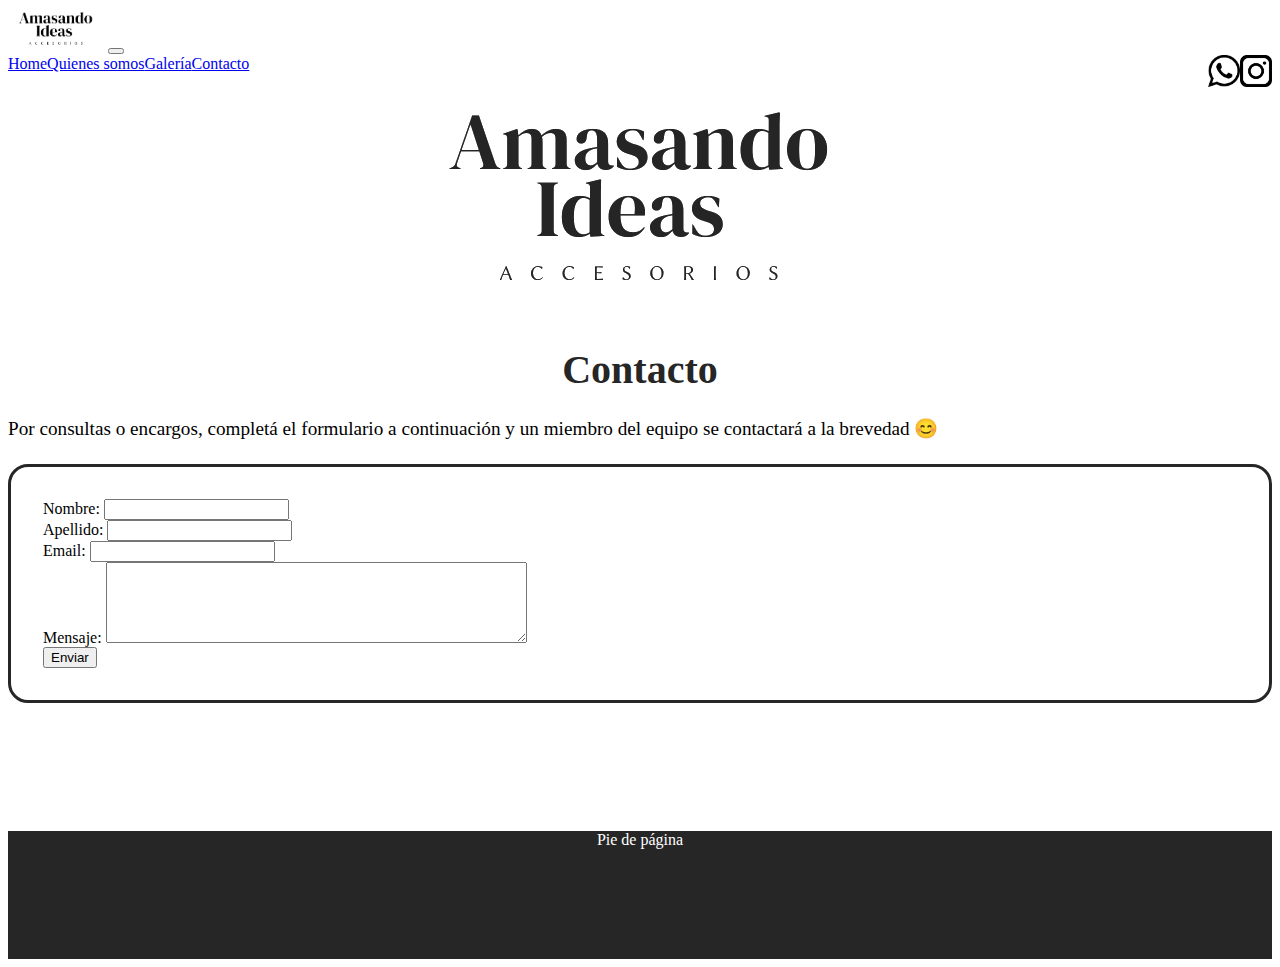
==== index.html @ 2c355c48 "actualizando nombres de archivos" ====
<!DOCTYPE html>
<html lang="es">
    <head>
        <meta charset="utf-8" />
        <title>Amasando Ideas</title>
        <link href="https://cdn.jsdelivr.net/npm/bootstrap@5.3.1/dist/css/bootstrap.min.css" rel="stylesheet" integrity="sha384-4bw+/aepP/YC94hEpVNVgiZdgIC5+VKNBQNGCHeKRQN+PtmoHDEXuppvnDJzQIu9" crossorigin="anonymous">
        <script src="https://cdn.jsdelivr.net/npm/bootstrap@5.3.1/dist/js/bootstrap.bundle.min.js" integrity="sha384-HwwvtgBNo3bZJJLYd8oVXjrBZt8cqVSpeBNS5n7C8IVInixGAoxmnlMuBnhbgrkm" crossorigin="anonymous"></script>
        <link rel="stylesheet" href="./styles.css">        
    </head>

    <nav class="navbar navbar-expand-lg bg-body-tertiary">
      <div class="container-fluid">
        <a class="navbar-brand" href="#"><img src="Imagenes/Logo principal.png" alt="Home logo" class="imagenLogo"/></a>
        <button class="navbar-toggler" type="button" data-bs-toggle="collapse" data-bs-target="#navbarNavAltMarkup" aria-controls="navbarNavAltMarkup" aria-expanded="false" aria-label="Toggle navigation">
          <span class="navbar-toggler-icon"></span>
        </button>
        <div class="collapse navbar-collapse" id="navbarNavAltMarkup">
          <div class="navbar-nav navegacion">

            <div class="opcion1">
              <a class="nav-link active" aria-current="page" href="#">Home</a>
              <a class="nav-link" href="#">Quienes somos</a>
              <a class="nav-link" href="#">Galería</a>
              <a class="nav-link" href="#">Contacto</a>
            </div>

            <div class="opcion2">
              <a class="nav-link active" aria-current="page" href="#"><img src="Imagenes/whatsapp logo.png" alt="Whatsapp logo" class="icons"/></a>
              <a class="nav-link" href="#"><img src="Imagenes/instagram logo.png" alt="Instagram logo" class="icons"/></a>
            </div>

          </div>
        </div>
      </div>
    </nav>

    <body>
      <div class="contenedorLogoPrincipal">
        <img src="Imagenes/Logo principal.png" alt="Logo" class="logoPrincipal"/>
      </div>

        <div class="container">
          <h2 class="tituloContacto">Contacto</h2>
          <p class="textoDescripcion">Por consultas o encargos, completá el formulario a continuación y un miembro del equipo se contactará a la brevedad 😊</p>
          <form class="formulario">
            <div class="mb-3">
              <label for="name" class="form-label">Nombre: </label>
              <input type="text" class="form-control" id="name" required>
            </div>

            <div class="mb-3">
              <label for="lastname" class="form-label">Apellido:</label>
              <input type="text" class="form-control" id="lastname" required>
            </div>

            <div class="mb-3">
              <label for="email" class="form-label">Email:</label>
              <input type="email" class="form-control" id="email" required>              
            </div>

            <div class="mb-3">
              <label for="textarea" class="form-label">Mensaje:</label>
              <textarea name="textarea" rows="5" cols="50" class="form-control" id="textarea"></textarea>             
            </div>

            <button type="submit" class="btn btn-dark">Enviar</button>
          </form>          
        </div>
        <footer class="footerEstilos">
          <p>Pie de página</p>
        </footer>
    </body>
</html>
---- styles.css ----
h1 {
    
        color:pink;
        font-family:Georgia;
        font-size: 300%;
        display: grid;
  place-content: center;
    }

.logoPrincipal{
  opacity: 0.85;
  align-content: center;
}

.contenedorLogoPrincipal{
  display: flex;
  justify-content: center;
}

.imagenLogo{
  width: 6rem;
}

.navegacion{
  display: flex;
  width: 100%;
  justify-content: space-between;
}

.opcion1, .opcion2{
  display: flex;
}

.formulario{
  border: 3px solid #262626;
  padding: 2rem;
  border-radius: 20px;
  margin-bottom: 8rem;
}

.tituloContacto{
  text-align: center;
  margin-bottom: 1.5rem;
  font-size: 2.5rem;
  color: #262626;
}

.textoDescripcion{
  font-size: 1.2rem;
  margin-bottom: 1.5rem;
}

.icons{
  width: 2rem;
}

.footerEstilos{
  background-color: #262626;
  height: 8rem;
  width: 100%;
  color: white;
  text-align: center;
}
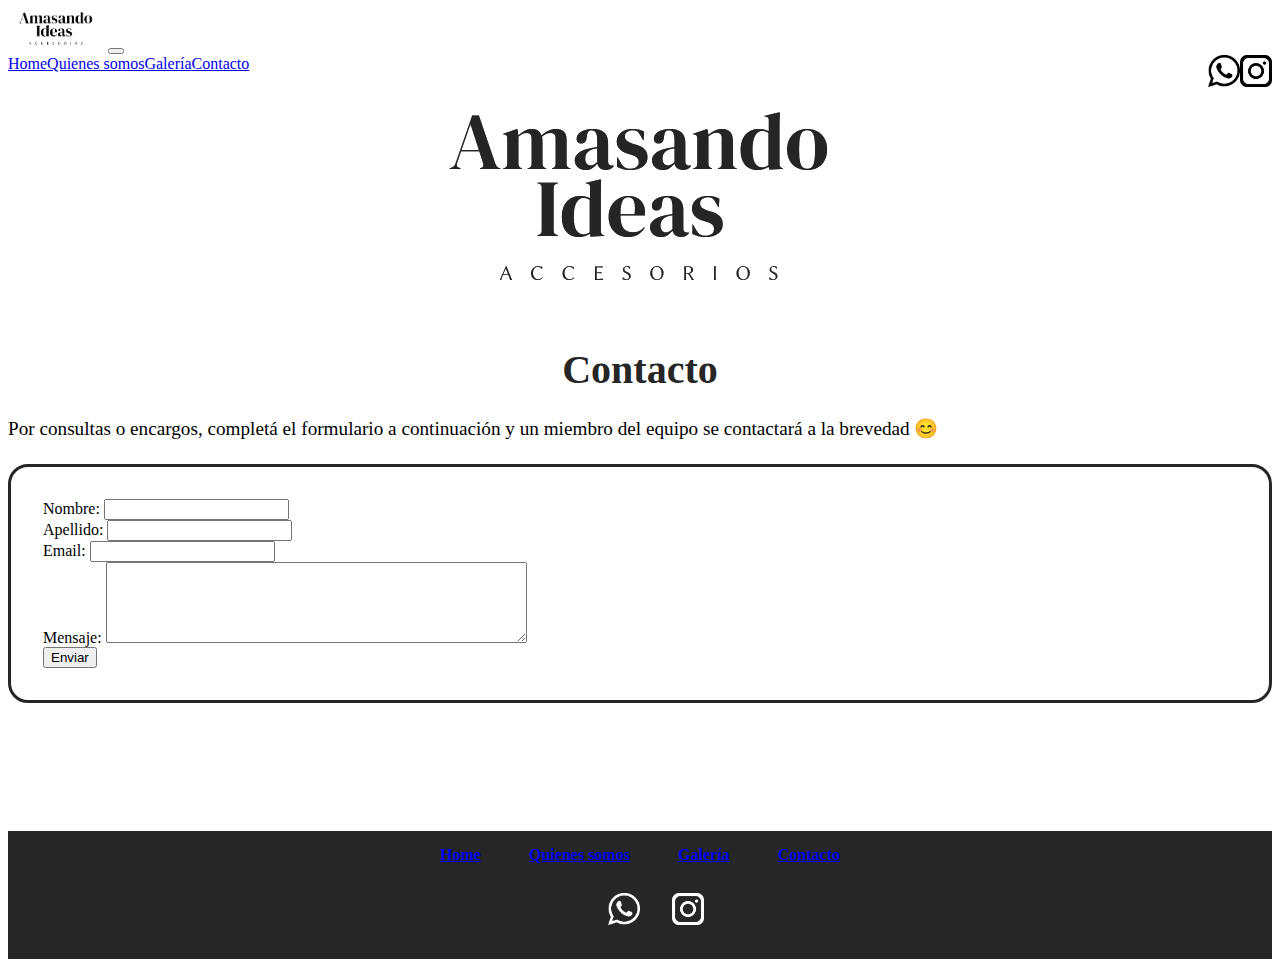
==== commit ec2d59ec: "añadiendo footer" ====
--- a/index.html
+++ b/index.html
@@ -67,7 +67,20 @@
           </form>          
         </div>
         <footer class="footerEstilos">
-          <p>Pie de página</p>
+          <div class="footerOpciones">
+            <div class="opcionFooterBtnTxt">
+              <a class="nav-link active" aria-current="page" href="#">Home</a>
+              <a class="nav-link" href="#">Quienes somos</a>
+              <a class="nav-link" href="#">Galería</a>
+              <a class="nav-link" href="#">Contacto</a>
+            </div>
+
+            <div class="opcionFooterBtnIcono">
+              <a class="nav-link active" aria-current="page" href="#"><img src="Imagenes/./whatsapplogowhite.png" alt="Whatsapp logo" class="icons2"/></a>
+              <a class="nav-link" href="#"><img src="Imagenes/./instagramlogowhite.png" alt="Instagram logo" class="icons"/></a>
+            </div>
+          </div>
+
         </footer>
     </body>
 </html>--- a/styles.css
+++ b/styles.css
@@ -60,4 +60,33 @@
   width: 100%;
   color: white;
   text-align: center;
+}
+
+.footerOpciones{
+  display: flex;
+  flex-direction: column;
+  justify-content: center;
+  align-items: center;
+  height: 7rem;
+  justify-content: space-around;
+}
+
+.opcionFooterBtnTxt{
+  display: flex;
+  color: white;
+  width: 25rem;
+  justify-content: space-between;
+  font-weight: 600;
+}
+
+.opcionFooterBtnIcono{
+  display: flex;
+  color: white;
+  width: 25rem;
+  justify-content: center;
+}
+
+.icons2 {
+  width: 2rem;
+  margin: 0 2rem 0 2rem;
 }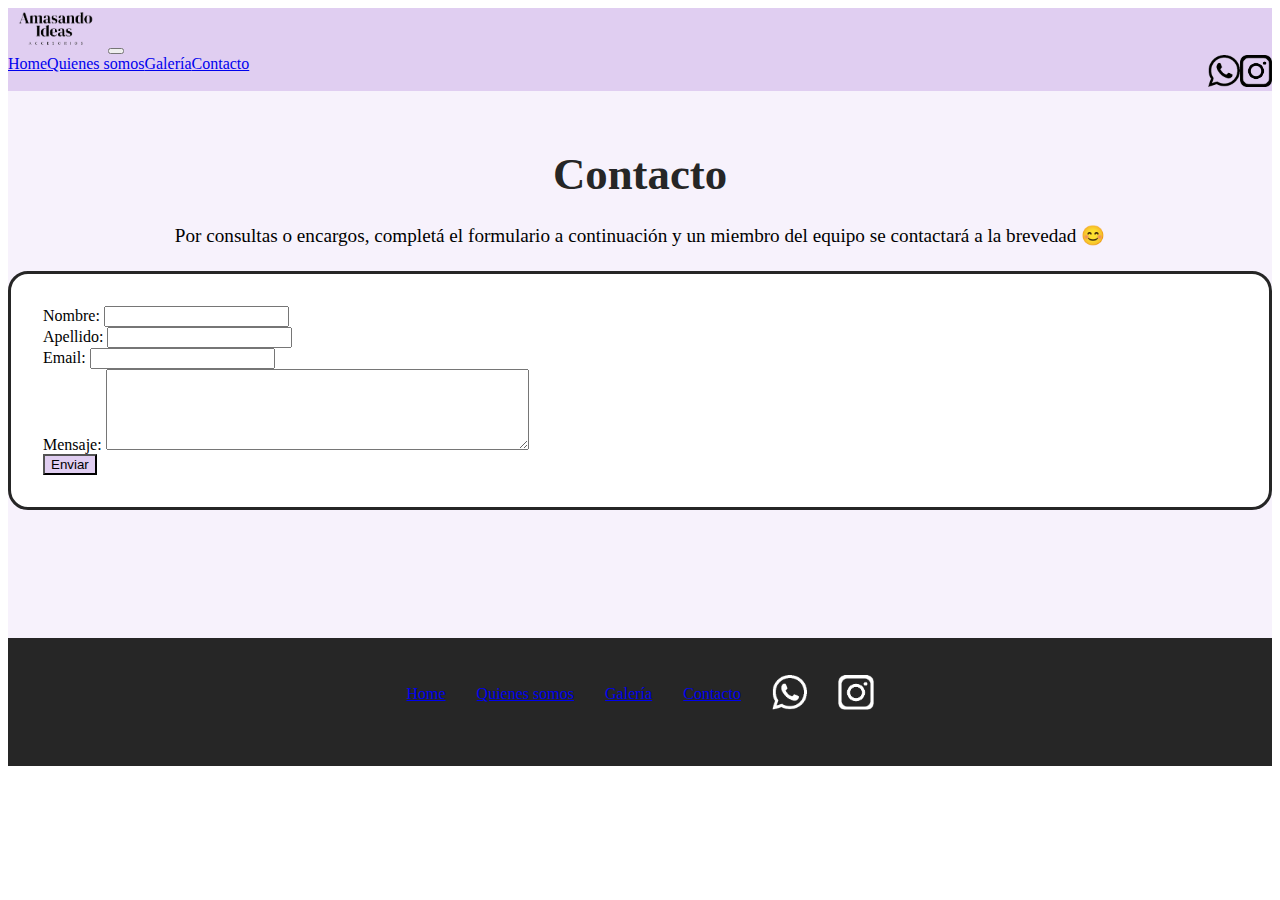
==== commit 20c2c8b6: "update/añadiendo estilos al footer y al bg" ====
--- a/index.html
+++ b/index.html
@@ -8,7 +8,7 @@
         <link rel="stylesheet" href="./styles.css">        
     </head>
 
-    <nav class="navbar navbar-expand-lg bg-body-tertiary">
+    <nav class="navbar navbar-expand-lg">
       <div class="container-fluid">
         <a class="navbar-brand" href="#"><img src="Imagenes/Logo principal.png" alt="Home logo" class="imagenLogo"/></a>
         <button class="navbar-toggler" type="button" data-bs-toggle="collapse" data-bs-target="#navbarNavAltMarkup" aria-controls="navbarNavAltMarkup" aria-expanded="false" aria-label="Toggle navigation">
@@ -25,8 +25,8 @@
             </div>
 
             <div class="opcion2">
-              <a class="nav-link active" aria-current="page" href="#"><img src="Imagenes/whatsapp logo.png" alt="Whatsapp logo" class="icons"/></a>
-              <a class="nav-link" href="#"><img src="Imagenes/instagram logo.png" alt="Instagram logo" class="icons"/></a>
+              <a class="nav-link active" aria-current="page" href="#"><img src="Imagenes/wspblack.png" alt="Whatsapp logo" class="icons"/></a>
+              <a class="nav-link" href="#"><img src="Imagenes/instblack.png" alt="Instagram logo" class="icons"/></a>
             </div>
 
           </div>
@@ -35,52 +35,61 @@
     </nav>
 
     <body>
-      <div class="contenedorLogoPrincipal">
-        <img src="Imagenes/Logo principal.png" alt="Logo" class="logoPrincipal"/>
-      </div>
+      <div class="contenedorPrincipal">      
+        <!-- <div class="contenedorLogoPrincipal">
+          <img src="Imagenes/Logo principal.png" alt="Logo" class="logoPrincipal"/>
+        </div> -->
 
-        <div class="container">
-          <h2 class="tituloContacto">Contacto</h2>
-          <p class="textoDescripcion">Por consultas o encargos, completá el formulario a continuación y un miembro del equipo se contactará a la brevedad 😊</p>
-          <form class="formulario">
-            <div class="mb-3">
-              <label for="name" class="form-label">Nombre: </label>
-              <input type="text" class="form-control" id="name" required>
+          <div class="container">
+
+            <div class="textosDeContacto">
+              <h2 class="tituloContacto">Contacto</h2>
+              <p class="textoDescripcion">Por consultas o encargos, completá el formulario a continuación y un miembro del equipo se contactará a la brevedad 😊</p>
             </div>
 
-            <div class="mb-3">
-              <label for="lastname" class="form-label">Apellido:</label>
-              <input type="text" class="form-control" id="lastname" required>
+            <form class="formulario">
+              <div class="mb-3">
+                <label for="name" class="form-label">Nombre: </label>
+                <input type="text" class="form-control" id="name" required>
+              </div>
+
+              <div class="mb-3">
+                <label for="lastname" class="form-label">Apellido:</label>
+                <input type="text" class="form-control" id="lastname" required>
+              </div>
+
+              <div class="mb-3">
+                <label for="email" class="form-label">Email:</label>
+                <input type="email" class="form-control" id="email" required>              
+              </div>
+
+              <div class="mb-3">
+                <label for="textarea" class="form-label">Mensaje:</label>
+                <textarea name="textarea" rows="5" cols="50" class="form-control" id="textarea"></textarea>             
+              </div>
+
+              <button type="submit" class="btn botonEnviar">Enviar</button>
+            </form>          
+          </div>
+          
+          <footer class="footerEstilos">
+            <div class="footerOpciones">
+              <div class="opcionFooterBtnTxt">
+                <a class="nav-link optionsNav" aria-current="page" href="#">Home</a>
+                <a class="nav-link optionsNav" href="#">Quienes somos</a>
+                <a class="nav-link optionsNav" href="#">Galería</a>
+                <a class="nav-link optionsNav" href="#">Contacto</a>
+                <a class="nav-link" aria-current="page" href="#"><img src="Imagenes/wspwhite.png" alt="Whatsapp logo" class="icons2"/></a>
+                <a class="nav-link" href="#"><img src="Imagenes/isntwhite.png" alt="Instagram logo" class="icons2"/></a>
+              </div>
+
+              <!-- <div class="opcionFooterBtnIcono">
+                <a class="nav-link active" aria-current="page" href="#"><img src="Imagenes/wspwhite.png" alt="Whatsapp logo" class="icons2"/></a>
+                <a class="nav-link" href="#"><img src="Imagenes/isntwhite.png" alt="Instagram logo" class="icons2"/></a>
+              </div> -->
             </div>
 
-            <div class="mb-3">
-              <label for="email" class="form-label">Email:</label>
-              <input type="email" class="form-control" id="email" required>              
-            </div>
-
-            <div class="mb-3">
-              <label for="textarea" class="form-label">Mensaje:</label>
-              <textarea name="textarea" rows="5" cols="50" class="form-control" id="textarea"></textarea>             
-            </div>
-
-            <button type="submit" class="btn btn-dark">Enviar</button>
-          </form>          
-        </div>
-        <footer class="footerEstilos">
-          <div class="footerOpciones">
-            <div class="opcionFooterBtnTxt">
-              <a class="nav-link active" aria-current="page" href="#">Home</a>
-              <a class="nav-link" href="#">Quienes somos</a>
-              <a class="nav-link" href="#">Galería</a>
-              <a class="nav-link" href="#">Contacto</a>
-            </div>
-
-            <div class="opcionFooterBtnIcono">
-              <a class="nav-link active" aria-current="page" href="#"><img src="Imagenes/./whatsapplogowhite.png" alt="Whatsapp logo" class="icons2"/></a>
-              <a class="nav-link" href="#"><img src="Imagenes/./instagramlogowhite.png" alt="Instagram logo" class="icons"/></a>
-            </div>
-          </div>
-
-        </footer>
+          </footer>
+      </div>
     </body>
 </html>--- a/styles.css
+++ b/styles.css
@@ -1,26 +1,25 @@
-h1 {
-    
-        color:pink;
-        font-family:Georgia;
-        font-size: 300%;
-        display: grid;
-  place-content: center;
-    }
-
 .logoPrincipal{
   opacity: 0.85;
   align-content: center;
 }
 
-.contenedorLogoPrincipal{
+.contenedorPrincipal{
+  /* background: url(./Imagenes/wall2.jpg);
+  background-size: cover; */
+  background-color: rgb(247, 242, 252);
+}
+/* .contenedorLogoPrincipal{
   display: flex;
   justify-content: center;
-}
+  height: 8rem;
+} */
 
 .imagenLogo{
   width: 6rem;
 }
-
+.navbar{
+  background-color: rgb(224, 206, 241);
+}
 .navegacion{
   display: flex;
   width: 100%;
@@ -31,17 +30,16 @@
   display: flex;
 }
 
-.formulario{
-  border: 3px solid #262626;
-  padding: 2rem;
-  border-radius: 20px;
-  margin-bottom: 8rem;
+
+.textosDeContacto{
+  text-align: center;
+  padding-top: 20px;
 }
 
 .tituloContacto{
   text-align: center;
   margin-bottom: 1.5rem;
-  font-size: 2.5rem;
+  font-size: 2.8rem;
   color: #262626;
 }
 
@@ -49,6 +47,28 @@
   font-size: 1.2rem;
   margin-bottom: 1.5rem;
 }
+
+
+
+
+.formulario{
+  border: 3px solid #262626;
+  padding: 2rem;
+  border-radius: 20px;
+  margin-bottom: 8rem;
+  background-color: white;
+}
+
+.botonEnviar{
+  background-color: rgb(224, 206, 241);
+}
+
+.botonEnviar:hover{
+  background-color: #262626;
+  color: white;
+}
+
+
 
 .icons{
   width: 2rem;
@@ -74,19 +94,47 @@
 .opcionFooterBtnTxt{
   display: flex;
   color: white;
-  width: 25rem;
+  width: 30rem;
   justify-content: space-between;
-  font-weight: 600;
+  align-items: center;
 }
 
-.opcionFooterBtnIcono{
+/* .opcionFooterBtnIcono{
   display: flex;
   color: white;
   width: 25rem;
   justify-content: center;
+} */
+
+.icons2 {
+  width: 2.2rem;
 }
 
-.icons2 {
-  width: 2rem;
-  margin: 0 2rem 0 2rem;
-}+.optionsNav, .icons2{
+  transition: color .15s ease-in-out;
+  background-color: .15s ease-in-out;
+  border-color: .15s ease-in-out;
+  box-shadow: .15s ease-in-out;
+  border-radius: 5px;
+  padding: 0.4rem;
+  font-weight: 100;
+
+  transition-duration: 0.15s, 0.15s, 0.15s, 0.15s;
+  transition-timing-function: ease-in-out, ease-in-out, ease-in-out, ease-in-out;
+  transition-delay: 0s, 0s, 0s, 0s;
+  transition-property: color, background-color, border-color, box-shadow;
+}
+
+.optionsNav:hover, .icons2:hover{
+  transition: color .15s ease-in-out;
+  background-color: .15s ease-in-out;
+  border-color: .15s ease-in-out;
+  box-shadow: .15s ease-in-out;
+  background-color: rgb(224, 206, 241);
+  color: #262626;
+
+  transition-duration: 0.15s, 0.15s, 0.15s, 0.15s;
+  transition-timing-function: ease-in-out, ease-in-out, ease-in-out, ease-in-out;
+  transition-delay: 0s, 0s, 0s, 0s;
+  transition-property: color, background-color, border-color, box-shadow;
+}
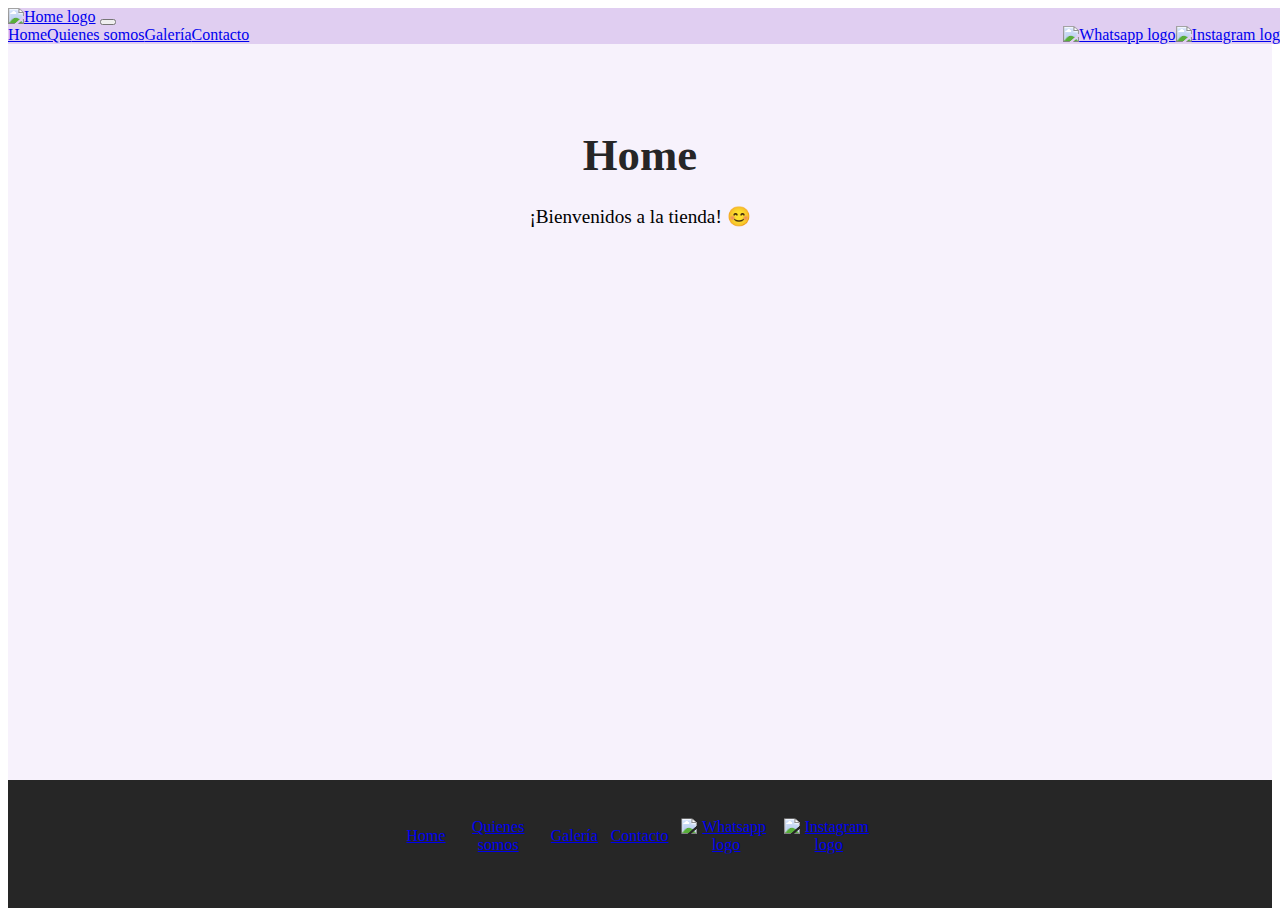
==== commit 6028609d: "create/creando estructura de todas las paginas" ====
--- a/index.html
+++ b/index.html
@@ -6,90 +6,93 @@
         <link href="https://cdn.jsdelivr.net/npm/bootstrap@5.3.1/dist/css/bootstrap.min.css" rel="stylesheet" integrity="sha384-4bw+/aepP/YC94hEpVNVgiZdgIC5+VKNBQNGCHeKRQN+PtmoHDEXuppvnDJzQIu9" crossorigin="anonymous">
         <script src="https://cdn.jsdelivr.net/npm/bootstrap@5.3.1/dist/js/bootstrap.bundle.min.js" integrity="sha384-HwwvtgBNo3bZJJLYd8oVXjrBZt8cqVSpeBNS5n7C8IVInixGAoxmnlMuBnhbgrkm" crossorigin="anonymous"></script>
         <link rel="stylesheet" href="./styles.css">        
-    </head>
-
-    <nav class="navbar navbar-expand-lg">
-      <div class="container-fluid">
-        <a class="navbar-brand" href="#"><img src="Imagenes/Logo principal.png" alt="Home logo" class="imagenLogo"/></a>
-        <button class="navbar-toggler" type="button" data-bs-toggle="collapse" data-bs-target="#navbarNavAltMarkup" aria-controls="navbarNavAltMarkup" aria-expanded="false" aria-label="Toggle navigation">
-          <span class="navbar-toggler-icon"></span>
-        </button>
-        <div class="collapse navbar-collapse" id="navbarNavAltMarkup">
-          <div class="navbar-nav navegacion">
-
-            <div class="opcion1">
-              <a class="nav-link active" aria-current="page" href="#">Home</a>
-              <a class="nav-link" href="#">Quienes somos</a>
-              <a class="nav-link" href="#">Galería</a>
-              <a class="nav-link" href="#">Contacto</a>
-            </div>
-
-            <div class="opcion2">
-              <a class="nav-link active" aria-current="page" href="#"><img src="Imagenes/wspblack.png" alt="Whatsapp logo" class="icons"/></a>
-              <a class="nav-link" href="#"><img src="Imagenes/instblack.png" alt="Instagram logo" class="icons"/></a>
-            </div>
-
-          </div>
-        </div>
-      </div>
-    </nav>
+    </head>  
 
     <body>
-      <div class="contenedorPrincipal">      
+      <div class="contenedorPrincipal">    
+        <nav class="navbar navbar-expand-lg">
+          <div class="container-fluid">
+            <a class="navbar-brand" href="#"><img src="imagenes/Logo principal.png" alt="Home logo" class="imagenLogo"/></a>
+            <button class="navbar-toggler" type="button" data-bs-toggle="collapse" data-bs-target="#navbarNavAltMarkup" aria-controls="navbarNavAltMarkup" aria-expanded="false" aria-label="Toggle navigation">
+              <span class="navbar-toggler-icon"></span>
+            </button>
+            <div class="collapse navbar-collapse" id="navbarNavAltMarkup">
+              <div class="navbar-nav navegacion">
+    
+                <div class="opcion1">
+                  <a class="nav-link itemsNavbar" aria-current="page" href="#">Home</a>
+                  <a class="nav-link itemsNavbar" href="./quienes_somos/quienes_somos.html">Quienes somos</a>
+                  <a class="nav-link itemsNavbar" href="./galeria/galeria.html">Galería</a>
+                  <a class="nav-link itemsNavbar" href="./contacto/contacto.html">Contacto</a>
+                </div>
+    
+                <div class="opcion2">
+                  <a class="nav-link itemsNavbar" aria-current="page" href="#"><img src="imagenes/wspblack.png" alt="Whatsapp logo" class="icons"/></a>
+                  <a class="nav-link itemsNavbar" href="#"><img src="imagenes/instblack.png" alt="Instagram logo" class="icons"/></a>
+                </div>
+    
+              </div>
+            </div>
+          </div>
+        </nav>  
         <!-- <div class="contenedorLogoPrincipal">
-          <img src="Imagenes/Logo principal.png" alt="Logo" class="logoPrincipal"/>
+          <img src="imagenes/Logo principal.png" alt="Logo" class="logoPrincipal"/>
         </div> -->
+          <div class="">
 
-          <div class="container">
+           
+
+            <!-- <div class="contenedorCarousel">
+              <div id="carouselExample" class="carousel slide">
+                
+                <div class="carousel-inner">
+                  <div class="carousel-item active">
+                    <img src="./imagenes/productos/helados.jpg" class="d-block w-100 imagenSlider" alt="...">
+                  </div>
+                  <div class="carousel-item">
+                    <img src="./imagenes/productos/mileanesas.png" class="d-block w-100 imagenSlider" alt="...">
+                  </div>
+                  <div class="carousel-item">
+                    <img src="./imagenes/productos/bananas.png" class="d-block w-100 imagenSlider" alt="...">
+                  </div>
+                </div>
+                <button class="carousel-control-prev" type="button" data-bs-target="#carouselExample" data-bs-slide="prev">
+                  <span class="carousel-control-prev-icon" aria-hidden="true"></span>
+                  <span class="visually-hidden">Previous</span>
+                </button>
+                <button class="carousel-control-next" type="button" data-bs-target="#carouselExample" data-bs-slide="next">
+                  <span class="carousel-control-next-icon" aria-hidden="true"></span>
+                  <span class="visually-hidden">Next</span>
+                </button>
+              </div>
+            </div> -->
 
             <div class="textosDeContacto">
-              <h2 class="tituloContacto">Contacto</h2>
-              <p class="textoDescripcion">Por consultas o encargos, completá el formulario a continuación y un miembro del equipo se contactará a la brevedad 😊</p>
+              <h2 class="tituloContacto">Home</h2>
+              <p class="textoDescripcion">¡Bienvenidos a la tienda! 😊</p>
             </div>
-
-            <form class="formulario">
-              <div class="mb-3">
-                <label for="name" class="form-label">Nombre: </label>
-                <input type="text" class="form-control" id="name" required>
-              </div>
-
-              <div class="mb-3">
-                <label for="lastname" class="form-label">Apellido:</label>
-                <input type="text" class="form-control" id="lastname" required>
-              </div>
-
-              <div class="mb-3">
-                <label for="email" class="form-label">Email:</label>
-                <input type="email" class="form-control" id="email" required>              
-              </div>
-
-              <div class="mb-3">
-                <label for="textarea" class="form-label">Mensaje:</label>
-                <textarea name="textarea" rows="5" cols="50" class="form-control" id="textarea"></textarea>             
-              </div>
-
-              <button type="submit" class="btn botonEnviar">Enviar</button>
-            </form>          
+            
           </div>
           
           <footer class="footerEstilos">
             <div class="footerOpciones">
               <div class="opcionFooterBtnTxt">
-                <a class="nav-link optionsNav" aria-current="page" href="#">Home</a>
-                <a class="nav-link optionsNav" href="#">Quienes somos</a>
-                <a class="nav-link optionsNav" href="#">Galería</a>
-                <a class="nav-link optionsNav" href="#">Contacto</a>
-                <a class="nav-link" aria-current="page" href="#"><img src="Imagenes/wspwhite.png" alt="Whatsapp logo" class="icons2"/></a>
-                <a class="nav-link" href="#"><img src="Imagenes/isntwhite.png" alt="Instagram logo" class="icons2"/></a>
+                <a class="nav-link optionsNav" aria-current="page" href="./index.html">Home</a>
+                <a class="nav-link optionsNav" href="./quienes_somos/quienes_somos.html">Quienes somos</a>
+                <a class="nav-link optionsNav" href="./galeria/galeria.html">Galería</a>
+                <a class="nav-link optionsNav" href="./contacto/contacto.html">Contacto</a>
+                <a class="nav-link" aria-current="page" href="#"><img src="imagenes/wspwhite.png" alt="Whatsapp logo" class="icons2"/></a>
+                <a class="nav-link" href="#"><img src="imagenes/isntwhite.png" alt="Instagram logo" class="icons2"/></a>
               </div>
 
               <!-- <div class="opcionFooterBtnIcono">
-                <a class="nav-link active" aria-current="page" href="#"><img src="Imagenes/wspwhite.png" alt="Whatsapp logo" class="icons2"/></a>
-                <a class="nav-link" href="#"><img src="Imagenes/isntwhite.png" alt="Instagram logo" class="icons2"/></a>
+                <a class="nav-link active" aria-current="page" href="#"><img src="imagenes/wspwhite.png" alt="Whatsapp logo" class="icons2"/></a>
+                <a class="nav-link" href="#"><img src="imagenes/isntwhite.png" alt="Instagram logo" class="icons2"/></a>
               </div> -->
             </div>
 
           </footer>
+          
       </div>
     </body>
 </html>--- a/styles.css
+++ b/styles.css
@@ -4,22 +4,24 @@
 }
 
 .contenedorPrincipal{
-  /* background: url(./Imagenes/wall2.jpg);
-  background-size: cover; */
   background-color: rgb(247, 242, 252);
+  height: 100vh;
+  display: flex;
+  flex-direction: column;
+  justify-content: space-between;
 }
-/* .contenedorLogoPrincipal{
-  display: flex;
-  justify-content: center;
-  height: 8rem;
-} */
 
 .imagenLogo{
   width: 6rem;
 }
+
 .navbar{
   background-color: rgb(224, 206, 241);
+  position: fixed;
+  width: 100%;
+  z-index: 1000;
 }
+
 .navegacion{
   display: flex;
   width: 100%;
@@ -34,6 +36,7 @@
 .textosDeContacto{
   text-align: center;
   padding-top: 20px;
+  margin-top: 4rem;
 }
 
 .tituloContacto{
@@ -47,27 +50,6 @@
   font-size: 1.2rem;
   margin-bottom: 1.5rem;
 }
-
-
-
-
-.formulario{
-  border: 3px solid #262626;
-  padding: 2rem;
-  border-radius: 20px;
-  margin-bottom: 8rem;
-  background-color: white;
-}
-
-.botonEnviar{
-  background-color: rgb(224, 206, 241);
-}
-
-.botonEnviar:hover{
-  background-color: #262626;
-  color: white;
-}
-
 
 
 .icons{
@@ -98,13 +80,6 @@
   justify-content: space-between;
   align-items: center;
 }
-
-/* .opcionFooterBtnIcono{
-  display: flex;
-  color: white;
-  width: 25rem;
-  justify-content: center;
-} */
 
 .icons2 {
   width: 2.2rem;
@@ -138,3 +113,36 @@
   transition-delay: 0s, 0s, 0s, 0s;
   transition-property: color, background-color, border-color, box-shadow;
 }
+
+/* Responsive - Media Queries */
+
+@media only screen and (max-width: 992px) {  
+  .opcion1, .opcion2{
+    display: block;
+  }
+  .itemsNavbar {
+    padding-left: 10px;
+  }  
+  .itemsNavbar:hover{
+    background-color: rgba(255, 255, 255, 0.87);
+  }
+}
+
+
+/* Home */
+/* .contenedorCarousel{
+  border: 1px solid green;
+  width: 100% !important; 
+}
+
+.carousel-item{
+  border: 1px solid red;
+  width: 100% !important; 
+  height: 40rem;
+  display: flex;
+  background-size: cover;
+} */
+
+/* .imagenSlider{
+  border: 1px solid black;  
+} */